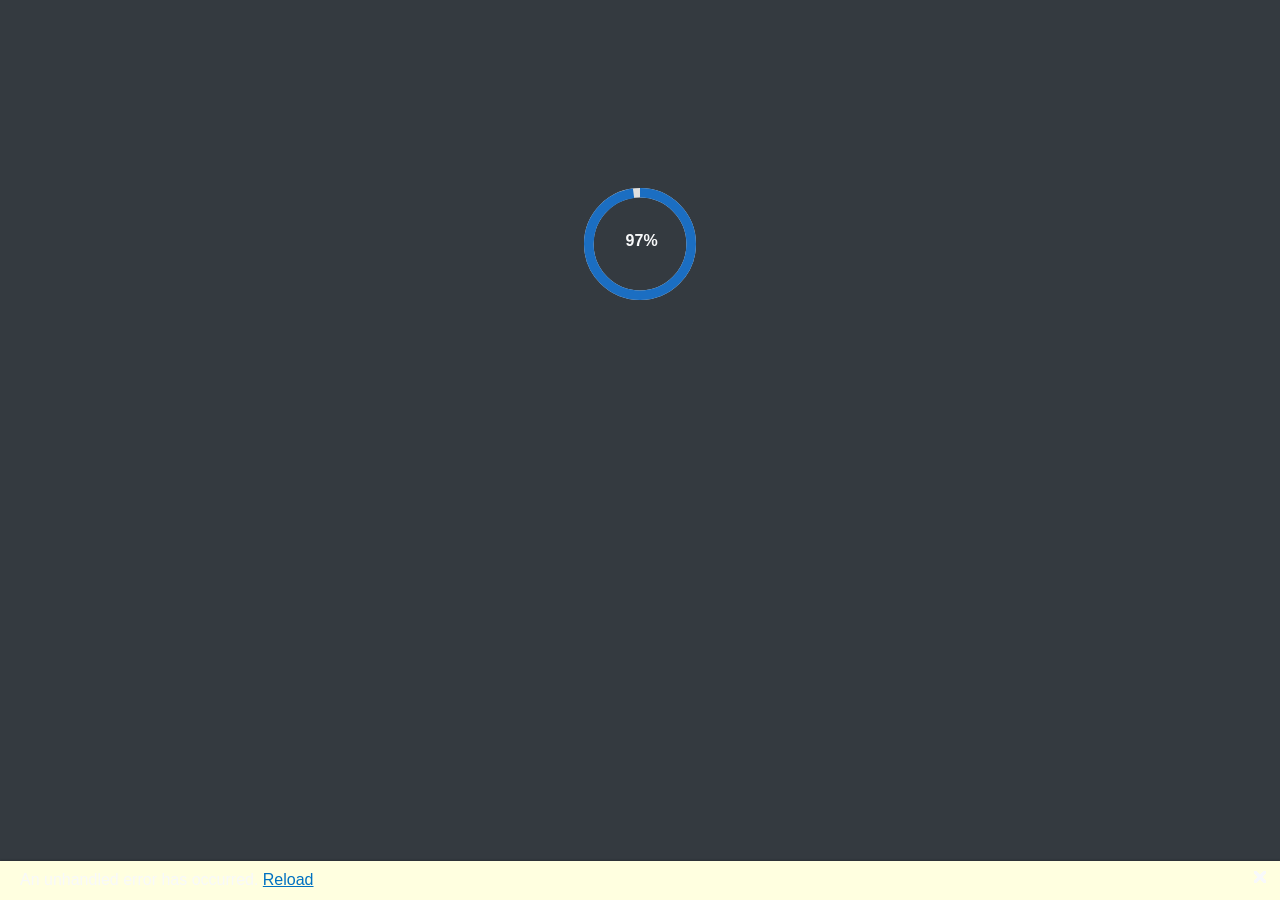
==== index.html @ ac91d535 "Deployment" ====
<!DOCTYPE html>
<html lang="en">

<head>
    <meta charset="utf-8" />
    <meta name="viewport" content="width=device-width, initial-scale=1.0" />
    <title>PokeBreedr</title>
    <base href="/" />
    <link href="_framework/dotnet.qsl558u4f5.js" rel="preload" as="script" fetchpriority="high" crossorigin="anonymous" integrity="sha256-miL5mSCbSntvechMmuZK6RUZ+YF97IyWgQoFMiiUOmE=" />
    <link rel="stylesheet" href="css/app.css" />
    <link rel="icon" type="image/png" href="favicon.webp" />
    <link href="PokeBreedr.styles.css" rel="stylesheet" />
    <script type="importmap">{
  "imports": {
    "./_framework/blazor.webassembly.js": "./_framework/blazor.webassembly.zxhwjtv6sc.js",
    "./_framework/dotnet.native.js": "./_framework/dotnet.native.ikrs475e5v.js",
    "./_framework/dotnet.js": "./_framework/dotnet.qsl558u4f5.js",
    "./_framework/dotnet.runtime.js": "./_framework/dotnet.runtime.a6jcqbs390.js"
  },
  "scopes": {},
  "integrity": {
    "./_framework/blazor.webassembly.js": "sha256-1xlHuu1iNOJiMMz2BCq95uekwHf6pdpTcgVNKVBboPs=",
    "./_framework/blazor.webassembly.zxhwjtv6sc.js": "sha256-1xlHuu1iNOJiMMz2BCq95uekwHf6pdpTcgVNKVBboPs=",
    "./_framework/dotnet.js": "sha256-miL5mSCbSntvechMmuZK6RUZ+YF97IyWgQoFMiiUOmE=",
    "./_framework/dotnet.native.ikrs475e5v.js": "sha256-kkp5wX0htwkBcZt5WmEiKmhBqjqdCJtGc+koldfyoDQ=",
    "./_framework/dotnet.native.js": "sha256-kkp5wX0htwkBcZt5WmEiKmhBqjqdCJtGc+koldfyoDQ=",
    "./_framework/dotnet.qsl558u4f5.js": "sha256-miL5mSCbSntvechMmuZK6RUZ+YF97IyWgQoFMiiUOmE=",
    "./_framework/dotnet.runtime.a6jcqbs390.js": "sha256-7i3usfTrnzC/9qWO4si5Bw4w7D9fUSnSBdhQ47blX2M=",
    "./_framework/dotnet.runtime.js": "sha256-7i3usfTrnzC/9qWO4si5Bw4w7D9fUSnSBdhQ47blX2M="
  }
}</script>
</head>

<body>
    <div id="app">
        <svg class="loading-progress">
            <circle r="40%" cx="50%" cy="50%" />
            <circle r="40%" cx="50%" cy="50%" />
        </svg>
        <div class="loading-progress-text"></div>
    </div>

    <div id="blazor-error-ui">
        An unhandled error has occurred.
        <a href="." class="reload">Reload</a>
        <span class="dismiss">🗙</span>
    </div>
    <script src="_framework/blazor.webassembly.zxhwjtv6sc.js"></script>
    <script src="js/dropdown.js"></script>
</body>

</html>
---- css/app.css ----
@import 'card.css';

:root {
    --bg-main: #343a40;
    --bg-navbar: #25292e;
    --bg-input: #6c757d;
    --text-main: #f8f9fa;
}

html, body {
    font-family: 'Helvetica Neue', Helvetica, Arial, sans-serif;
    background-color: #343a40;
    color: #f8f9fa;
}

label {
    color: #f8f9fa;
}

h1:focus {
    outline: none;
}

a, .btn-link {
    color: #0071c1;
}

.btn-primary {
    color: #fff;
    background-color: #1b6ec2;
    border-color: #1861ac;
}

.btn:focus, .btn:active:focus, .btn-link.nav-link:focus, .form-control:focus, .form-check-input:focus {
  box-shadow: 0 0 0 0.1rem white, 0 0 0 0.25rem #258cfb;
}

.content {
    padding-top: 1.1rem;
}

.valid.modified:not([type=checkbox]) {
    outline: 1px solid #26b050;
}

.invalid {
    outline: 1px solid red;
}

.validation-message {
    color: red;
}

#blazor-error-ui {
    color-scheme: light only;
    background: lightyellow;
    bottom: 0;
    box-shadow: 0 -1px 2px rgba(0, 0, 0, 0.2);
    box-sizing: border-box;
    display: none;
    left: 0;
    padding: 0.6rem 1.25rem 0.7rem 1.25rem;
    position: fixed;
    width: 100%;
    z-index: 1000;
}

    #blazor-error-ui .dismiss {
        cursor: pointer;
        position: absolute;
        right: 0.75rem;
        top: 0.5rem;
    }

.blazor-error-boundary {
    background: url([data-uri]) no-repeat 1rem/1.8rem, #b32121;
    padding: 1rem 1rem 1rem 3.7rem;
    color: white;
}

    .blazor-error-boundary::after {
        content: "An error has occurred."
    }

.loading-progress {
    position: absolute;
    display: block;
    width: 8rem;
    height: 8rem;
    inset: 20vh 0 auto 0;
    margin: 0 auto 0 auto;
}

    .loading-progress circle {
        fill: none;
        stroke: #e0e0e0;
        stroke-width: 0.6rem;
        transform-origin: 50% 50%;
        transform: rotate(-90deg);
    }

        .loading-progress circle:last-child {
            stroke: #1b6ec2;
            stroke-dasharray: calc(3.141 * var(--blazor-load-percentage, 0%) * 0.8), 500%;
            transition: stroke-dasharray 0.05s ease-in-out;
        }

.loading-progress-text {
    position: absolute;
    text-align: center;
    font-weight: bold;
    inset: calc(20vh + 3.25rem) 0 auto 0.2rem;
}

    .loading-progress-text:after {
        content: var(--blazor-load-percentage-text, "Loading");
    }

code {
    color: #c02d76;
}

.form-floating > .form-control-plaintext::placeholder, .form-floating > .form-control::placeholder {
    color: var(--bs-secondary-color);
    text-align: end;
}

.form-floating > .form-control-plaintext:focus::placeholder, .form-floating > .form-control:focus::placeholder {
    text-align: start;
}
---- PokeBreedr.styles.css ----
/* /Components/Cards/Card.razor.rz.scp.css */
.card-container[b-djw1yrx2ly] {
    background-color: #25292e;
    border: 1px solid #25292e;
    border-radius: 10px;
    overflow-x: auto;
    overflow-y: hidden;
    box-shadow: 0 2px 8px rgba(0, 0, 0, 0.08);
    margin-bottom: 25px;
}

.card-header[b-djw1yrx2ly] {
    padding: 14px 18px;
    font-size: 1.2rem;
    font-weight: bold;
    border-bottom: 1px solid #ddd;
    background-color: #f8f8f8;
}

.card-body-grid[b-djw1yrx2ly] {
    display: grid;
    grid-template-columns: 220px 180px 1fr;
    gap: 24px;
    padding: 20px;
    align-items: start;
}

/* =========================
   LEFT COLUMN
========================= */
.left-column[b-djw1yrx2ly] {
    display: flex;
    flex-direction: column;
    gap: 14px;
}

.pokemon-image-container[b-djw1yrx2ly] {
    width: 100%;
    position: relative;
    border: 1px solid #ccc;
    border-radius: 8px;
    overflow: hidden;
    display: flex;
    align-items: center;
    justify-content: center;
    background-color: #fafafa;
}

.pokemon-image[b-djw1yrx2ly] {
    width: 100%;
    height: 100%;
    object-fit: contain;
    image-rendering: pixelated;
}

.pokemon-alpha-icon[b-djw1yrx2ly] {
    position: absolute;
    top: 10px;
    right: 10px;
    width: 40px;
    height: 40px;
    z-index: 10;
    image-rendering: pixelated;
}

.pokemon-ha-icon[b-djw1yrx2ly] {
    position: absolute;
    top: 50px;
    right: 10px;
    width: 38px;
    height: 32px;
    z-index: 10;
    image-rendering: pixelated;
}

    /* =========================
       MIDDLE COLUMN
    ========================= */
    .middle-column[b-djw1yrx2ly] {
        display: flex;
        flex-direction: column;
        gap: 18px;
        margin-top: 34px;
    }

    .checkbox-row[b-djw1yrx2ly] {
        display: flex;
        gap: 20px;
        align-items: center;
    }

    .checkbox-row label[b-djw1yrx2ly] {
        display: flex;
        align-items: center;
        gap: 5px;
    }
/* =========================
   RIGHT COLUMN
========================= */
.right-column[b-djw1yrx2ly] {
    display: flex;
    flex-direction: column;
    gap: 12px;
    margin-top: 20px;
}

.reduced-right-column[b-djw1yrx2ly] {
    display: flex;
    flex-direction: column;
    margin-top: 20px;
    margin-left: 10px;
}

.ivs-grid-body[b-djw1yrx2ly] {
    display: grid;
    grid-template-columns: repeat(6, 90px);
    gap: 16px;
}

/* =========================
   FIELDS
========================= */
.field[b-djw1yrx2ly] {
    display: flex;
    flex-direction: column;
    gap: 6px;
}

.iv-title[b-djw1yrx2ly] {
    min-width: 90px; /* opcional para alinear títulos */
    font-weight: bold;
}

.iv-row[b-djw1yrx2ly] {
    display: grid;
    grid-template-columns: 90px 1fr 60px;
    align-items: center;
    gap: 8px;
    max-width: 350px;
}

.iv-center[b-djw1yrx2ly] {
    display: flex;
    align-items: center;
    gap: 8px;
    justify-content: center;
    font-size: 14px;
}
/* /Components/Cards/CardList.razor.rz.scp.css */
.card-list[b-m8s7cpcbvd] {
    display: flex;
    flex-direction: column;
    align-items: center;
    gap: 20px;
    width: 100%;
    padding: 20px;
    pointer-events: auto;
}

.actions[b-m8s7cpcbvd] {
    display: flex;
    gap: 10px;
}
/* /Components/Cards/CombinationCard.razor.rz.scp.css */
.combination-card-container[b-xdyikdm23z] {
    background-color: #25292e;
    border: 1px solid #25292e;
    border-radius: 10px;
    overflow-x: auto;
    overflow-y: hidden;
    box-shadow: 0 2px 8px rgba(0, 0, 0, 0.08);
    margin-bottom: 25px;
    display: inline-block;
    width: 45%;
}

.card-header[b-xdyikdm23z] {
    padding: 14px 18px;
    font-size: 1.2rem;
    font-weight: bold;
    border-bottom: 1px solid #ddd;
    background-color: #6c757d;
}

.card-body-grid[b-xdyikdm23z] {
    display: grid;
    grid-template-columns: 220px 180px 1fr;
    gap: 24px;
    padding: 20px;
    align-items: start;
}

/* =========================
   LEFT COLUMN
========================= */
.left-column[b-xdyikdm23z] {
    display: flex;
    flex-direction: column;
    gap: 14px;
}

.pokemon-image-container[b-xdyikdm23z] {
    width: 100%;
    position: relative;
    border: 1px solid #ccc;
    border-radius: 8px;
    overflow: hidden;
    display: flex;
    align-items: center;
    justify-content: center;
    background-color: #fafafa;
}

.pokemon-image[b-xdyikdm23z] {
    width: 100%;
    height: 100%;
    object-fit: contain;
    image-rendering: pixelated;
}

.pokemon-alpha-icon[b-xdyikdm23z] {
    position: absolute;
    top: 10px;
    right: 10px;
    width: 40px;
    height: 40px;
    z-index: 10;
    image-rendering: pixelated;
}

.pokemon-ha-icon[b-xdyikdm23z] {
    position: absolute;
    top: 50px;
    right: 10px;
    width: 38px;
    height: 32px;
    z-index: 10;
    image-rendering: pixelated;
}

/* =========================
   MIDDLE COLUMN
========================= */
    .middle-column[b-xdyikdm23z] {
        display: flex;
        flex-direction: column;
        gap: 18px;
        margin-top: 34px;
    }

    .checkbox-row[b-xdyikdm23z] {
        display: flex;
        gap: 20px;
        align-items: center;
    }

    .checkbox-row label[b-xdyikdm23z] {
        display: flex;
        align-items: center;
        gap: 5px;
    }

/* =========================
   RIGHT COLUMN
========================= */
.right-column[b-xdyikdm23z] {
    display: flex;
    flex-direction: column;
    gap: 16px;
    margin-top: 20px;
}

.ivs-grid-body[b-xdyikdm23z] {
    display: grid;
    grid-template-columns: repeat(6, 90px);
    gap: 16px;
}

/* =========================
   FIELDS
========================= */
.field[b-xdyikdm23z] {
    display: flex;
    flex-direction: column;
    gap: 6px;
}

.field-changed[b-xdyikdm23z] {
    color: red;
}

/*
    NUEVOS REVISAR LOS OTROS PARA QUITAR LO QUE SOBRA
*/

.combination-outside-container[b-xdyikdm23z] {
    display: flex;
    align-items: center;
    flex-direction: column;
    width: 100%;
}

.modal-header[b-xdyikdm23z] {
    margin-bottom: 10px;
    background-color: #343a40;
    color: #f8f9fa;
}

    .modal-header h2[b-xdyikdm23z] {
        margin: 0;
        font-size: 1.4rem;
    }

.modal-body[b-xdyikdm23z] {
    margin: 15px 0;
    line-height: 1.5;
    background-color: #343a40;
    color: #f8f9fa;
}

.warning-text[b-xdyikdm23z] {
    color: #de1414;
    font-weight: 600;
    margin-top: 10px;
}

.modal-footer[b-xdyikdm23z] {
    display: flex;
    justify-content: flex-end;
    gap: 10px;
    margin-top: 20px;
    background-color: #343a40;
}

.btn-danger[b-xdyikdm23z] {
    background: #d32f2f;
    color: white;
}

.btn-secondary[b-xdyikdm23z] {
    background: #6c757d;
}
/* /Components/Cards/CombinationParentsCards.razor.rz.scp.css */
.parents-wrapper[b-53xw9utxut] {
    overflow: hidden;
    max-height: 0;
    opacity: 0;
    transform: scaleY(0.95);
    transform-origin: top;
    transition: all 0.3s ease;
}

.parents-wrapper.open[b-53xw9utxut] {
    max-height: 2000px;
    opacity: 1;
    transform: scaleY(1);
}

.parents-grid[b-53xw9utxut] {
    display: flex;
    gap: 12px;
    flex-wrap: wrap;
}

.parent-card[b-53xw9utxut] {
    flex: 1;
    min-width: 280px;
}
@media (max-width: 1450px) {
    .parents-grid[b-53xw9utxut] {
        flex-direction: column;
    }

    .parent-card[b-53xw9utxut] {
        width: 100%;
        min-width: 0;
    }
}
/* /Components/Cards/ConfigCard.razor.rz.scp.css */
.config-card-container[b-jxd6l9a0bs] {
    background-color: #25292e;
    border: 1px solid #25292e;
    border-radius: 10px;
    box-shadow: 0 2px 8px rgba(0, 0, 0, 0.08);
    overflow: hidden;
    margin-bottom: 24px;
    display: inline-block;
    width: 55%;
}

/* =========================
   HEADER
========================= */
.config-card-header[b-jxd6l9a0bs] {
    padding: 20px;
    border-bottom: 1px solid #25292e;
}

.config-text-input[b-jxd6l9a0bs] {
    width: 50%;
}

.config-name-title[b-jxd6l9a0bs] {
    margin-right: 5px;
}

/* =========================
   BODY LAYOUT
========================= */
.config-card-body[b-jxd6l9a0bs] {
    padding: 20px;
}

.config-main-grid[b-jxd6l9a0bs] {
    display: grid;
    grid-template-columns: 3fr 7fr;
    gap: 20px;
    align-items: stretch;
}

/* columnas */
.config-left[b-jxd6l9a0bs],
.config-right[b-jxd6l9a0bs] {
    display: flex;
    flex-direction: column;
    gap: 18px;
}

/* asegurar misma altura visual */
.config-section[b-jxd6l9a0bs] {
    border: 1px solid #25292e;
    background-color: #25292e;
    border-radius: 8px;
    padding: 16px;
    flex: 1;
}

/* =========================
   TITLES
========================= */
.section-title[b-jxd6l9a0bs] {
    font-size: 15px;
    font-weight: 600;
    margin-bottom: 14px;
    color: #f8f9fa;
}

/* =========================
   FIELDS
========================= */
.field[b-jxd6l9a0bs] {
    display: flex;
    flex-direction: column;
    gap: 6px;
}

/* =========================
   IV ROWS (ALIGNED)
========================= */
.iv-stack[b-jxd6l9a0bs] {
    display: flex;
    flex-direction: column;
    gap: 10px;
}

.iv-row[b-jxd6l9a0bs] {
    display: grid;
    grid-template-columns: 110px 140px 40px 140px auto;
    align-items: center;
    gap: 10px;
}

    /* label fijo para evitar desplazamientos */
    .iv-row span:first-child[b-jxd6l9a0bs] {
        font-weight: 500;
        white-space: nowrap;
    }

    /* separador */
    .iv-row span:nth-child(3)[b-jxd6l9a0bs] {
        text-align: center;
        color: #666;
    }

    .iv-input[b-jxd6l9a0bs] {
        padding: 10px 12px;
        border: 1px solid #6c757d;
        border-radius: 6px;
        background-color: #6c757d;
        color: #f8f9fa;
        font-size: 14px;
        outline: none;
    }

    .iv-input:disabled[b-jxd6l9a0bs] {
        opacity: 0.6;
        cursor: default;
    }
    
/* =========================
   CHECKBOX
========================= */

.checkbox-label[b-jxd6l9a0bs] {
    display: flex;
    align-items: center;
    gap: 8px; /* separación entre texto y checkbox */
}
/* /Components/Cards/ConfigCardList.razor.rz.scp.css */
.card-list[b-xrmpfxq39a] {
    display: flex;
    flex-direction: column;
    align-items: center;
    gap: 20px;
    width: 100%;
    padding: 20px;
}


.actions[b-xrmpfxq39a] {
    display: flex;
    gap: 10px;
}
/* /Components/DaycareComponent.razor.rz.scp.css */
.daycare-base[b-bim049nqss] {
    display: flex;
    align-items: center;
    flex-direction: column;
    width: 100%;
    gap: 20px;
    width: 100%;
    padding: 20px;
}

.daycare-selector[b-bim049nqss] {
    width: 100%;
    text-align: center;
    margin-bottom: 10px;
    display: flex;
    flex-direction: column;
    align-items: center;
}

.daycare-selector label[b-bim049nqss] {
    width: 100%;
    text-align: center;
}

.dropdown-row[b-bim049nqss] {
    display: flex;
    gap: 60px;
    width: 100%;
    justify-content: center;
    margin-bottom: 15px;
}

.daycare-parent-element[b-bim049nqss] {
    display: flex;
    flex-direction: column;
    gap: 4px;
    width: 20%;
}
/* /Components/Toast/ToastContainer.razor.rz.scp.css */
.toast-container[b-072c08rxaz] {
    position: fixed;
    bottom: 20px;
    right: 20px;
    display: flex;
    flex-direction: column;
    gap: 10px;
    z-index: 99999;
    pointer-events: none;
}
/* /Components/Toast/ToastItem.razor.rz.scp.css */
.toast-card[b-091hkywy5g] {
    min-width: 320px;
    max-width: 420px;
    padding: 14px 18px;
    border-radius: 12px;
    color: white;
    font-weight: 500;
    box-shadow: 0 4px 12px rgba(0,0,0,.2);
    animation: toast-enter-b-091hkywy5g .25s ease-out;
    transition: transform .25s ease, opacity .25s ease;
    position: relative;
    pointer-events: auto;
}

.toast-success[b-091hkywy5g] {
    background: #16a34a;
}

.toast-error[b-091hkywy5g] {
    background: #dc2626;
}

.toast-info[b-091hkywy5g] {
    background: #2563eb;
}

.toast-leaving[b-091hkywy5g] {
    opacity: 0;
    transform: translateX(100%);
}

.toast-close[b-091hkywy5g] {
    position: absolute;
    top: 8px;
    right: 8px;
    border: none;
    background: transparent;
    color: white;
    cursor: pointer;
    font-size: 16px;
}

.toast-header[b-091hkywy5g] {
    display: flex;
    justify-content: flex-end;
}

.toast-body[b-091hkywy5g] {
    word-break: break-word;
    white-space: normal;
    line-height: 1.4;
    padding-right: 6px;
}

@keyframes toast-enter-b-091hkywy5g {

    from {
        opacity: 0;
        transform: translateX(100%);
    }

    to {
        opacity: 1;
        transform: translateX(0);
    }
}
/* /Components/Utils/Dropdown.razor.rz.scp.css */
    .dropdown[b-mre1w7ae7y] {
        width: 100%;
        padding: 10px 12px;
        border: 1px solid #6c757d;
        border-radius: 6px;
        background-color: #6c757d;
        color: #f8f9fa;
        font-size: 14px;
        outline: none;
        cursor: pointer;
        transition: border-color 0.2s ease;
    }

    .dropdown:focus[b-mre1w7ae7y] {
        border-color: #4a90e2;
    }

    .dropdown:hover[b-mre1w7ae7y] {
        border-color: #999;
    }

    .dropdown:disabled[b-mre1w7ae7y] {
        background: #6c757d;
        color: #f8f9fa;
        cursor: default;
        opacity: 0.6;
    }

.dropdown-when-parent-value[b-mre1w7ae7y] {
    color: red;
}

.dropdown-options[b-mre1w7ae7y] {
    color: #f8f9fa !important;
}
/* /Components/Utils/DropdownMultiple.razor.rz.scp.css */
.multi-select-container[b-2lezkfx7oz] {
    width: 100%;
}

.selected-tags[b-2lezkfx7oz] {
    display: flex;
    flex-wrap: wrap;
    gap: 10px;
}

.tag[b-2lezkfx7oz] {
    display: flex;
    align-items: center;
    gap: 8px;
    background: #3a3a3a;
    color: white;
    padding: 6px 10px;
    border-radius: 20px;
    font-size: 13px;
    margin-bottom: 5px;
}

.remove-btn[b-2lezkfx7oz] {
    border: none;
    background: transparent;
    color: white;
    cursor: pointer;
    font-size: 12px;
    padding: 0;
}

    .remove-btn:hover[b-2lezkfx7oz] {
        opacity: 0.7;
    }

.dropdown-mul[b-2lezkfx7oz] {
    width: 100%;
    padding: 10px 12px;
    border: 1px solid #212529;
    border-radius: 6px;
    background-color: #6c757d;
    color: #f8f9fa;
    font-size: 14px;
    outline: none;
    cursor: pointer;
    transition: border-color 0.2s ease;
}

    .dropdown-mul:focus[b-2lezkfx7oz] {
        border-color: #4a90e2;
    }

    .dropdown-mul:hover[b-2lezkfx7oz] {
        border-color: #999;
    }

    .dropdown-mul:disabled[b-2lezkfx7oz] {
        background: #6c757d;
        cursor: default;
        opacity: 0.6;
    }
/* /Components/Utils/DropdownSearch.razor.rz.scp.css */
.dropdown-search[b-8htp0vd0uc] {
    position: relative;
    width: 100%;
}

.dropdown-input[b-8htp0vd0uc] {
    width: 100%;
    padding: 10px 12px;
    border: 1px solid #6c757d;
    border-radius: 6px;
    background-color: #6c757d;
    color: #f8f9fa;
    outline: none;
    font-size: 14px;
    box-sizing: border-box;
}

.dropdown-input:focus[b-8htp0vd0uc] {
    border-color: #4a90e2;
}

.dropdown-options[b-8htp0vd0uc] {
    position: absolute;
    top: calc(100% + 4px);
    left: 0;
    right: 0;
    background: #6c757d;
    color: #f8f9fa;
    border: 1px solid #6c757d;
    border-radius: 6px;
    max-height: 240px;
    overflow-y: auto;
    z-index: 1000;
}

.dropdown-option[b-8htp0vd0uc] {
    padding: 10px 12px;
    cursor: pointer;
    transition: background 0.15s ease;
    color: #f8f9fa;
}

    .dropdown-option:hover[b-8htp0vd0uc] {
        background-color: #454a4f;
    }

.dropdown-empty[b-8htp0vd0uc] {
    padding: 10px 12px;
    color: #f8f9fa;
}
/* /Components/Utils/DropdownSearch2.razor.rz.scp.css */
    .dropdown-search2[b-x4qvi9e3o3] {
        position: relative;
        flex: 1;
    }

    .dropdown-input2[b-x4qvi9e3o3] {
        width: 100%;
        padding: 10px 12px;
        border: 1px solid #6c757d;
        background-color: #6c757d;
        border-radius: 6px;
        color: #f8f9fa;
        outline: none;
        font-size: 14px;
        box-sizing: border-box;
    }

    .dropdown-input2:focus[b-x4qvi9e3o3] {
        border-color: #4a90e2;
    }

    .dropdown-input2:disabled[b-x4qvi9e3o3] {
        opacity: 0.6;
        cursor: default;
    }

    .dropdown-options2[b-x4qvi9e3o3] {
        position: absolute;
        top: calc(100% + 4px);
        left: 0;
        right: 0;
        background: #6c757d;
        border: 1px solid #6c757d;
        border-radius: 6px;
        max-height: 240px;
        overflow-y: auto;
        z-index: 1000;
    }

    .dropdown-option2[b-x4qvi9e3o3] {
        padding: 10px 12px;
        cursor: pointer;
        transition: background 0.15s ease;
        color: #f8f9fa;
    }

    .dropdown-option2:hover[b-x4qvi9e3o3] {
        background: #454a4f;
    }

    .dropdown-empty2[b-x4qvi9e3o3] {
        padding: 10px 12px;
        color: #f8f9fa;
}
/* /Components/Utils/IVResultShower.razor.rz.scp.css */
/* INPUT CUADRADO */
.value-input[b-h5sxmn8dxr] {
    width: 42px;
    height: 42px;
    padding: 0;
    text-align: center;
    font-size: 1rem;
    font-weight: bold;
    border: 1px solid #6c757d;
    background-color: #6c757d;
    border-radius: 6px;
    color: #f8f9fa;
}

/*.iv-row {
    display: flex;
    align-items: center;
    gap: 8px;
    margin-bottom: 8px;
} */

.iv-row[b-h5sxmn8dxr] {
    display: grid;
    grid-template-columns: 90px 1fr 60px;
    align-items: center;
    gap: 8px;
    max-width: 350px;
}

.iv-center[b-h5sxmn8dxr] {
    display: flex;
    align-items: center;
    gap: 8px;
    justify-content: center;
    font-size: 14px;
}

.iv-title[b-h5sxmn8dxr] {
    min-width: 90px; /* opcional para alinear títulos */
    font-weight: bold;
}

.vertical-button[b-h5sxmn8dxr] {
    width: 42px;
    height: 28px;
    border: 1px solid #6c757d;
    border-radius: 6px;
    background: #6c757d;
    color: #f8f9fa;
    cursor: pointer;
    font-weight: bold;
    transition: 0.15s ease;
    font-size: 14px;
}

.vertical-button:hover[b-h5sxmn8dxr] {
    transform: translateY(-1px);
}

.vertical-button:disabled[b-h5sxmn8dxr] {
    cursor: default;
    opacity: 0.6;
}
/* /Components/Utils/Modal.razor.rz.scp.css */
.modal-backdrop[b-zpfhsakg7v] {
    position: fixed;
    top: 0;
    left: 0;
    right: 0;
    bottom: 0;
    background: rgba(0,0,0,0.5);
    display: flex;
    align-items: center;
    justify-content: center;
    z-index: 1000;
}

.modal-content[b-zpfhsakg7v] {
    background-color: #343a40;
    padding: 20px;
    border-radius: 12px;
    min-width: 300px;
    max-width: 90%;
    max-height: 90%;
    overflow: auto;
    box-shadow: 0 10px 30px rgba(0,0,0,0.3);
}
/* /Components/Utils/NumberSelector.razor.rz.scp.css */
    .number-selector[b-xymcai8gb4] {
        display: flex;
        flex-direction: column;
        align-items: center;
        gap: 4px;
    }

    .rotate-content[b-xymcai8gb4] {
        rotate: -90deg;
    }

    /* INPUT CUADRADO */
    .value-input[b-xymcai8gb4] {
        width: 42px;
        height: 42px;
        padding: 0;
        text-align: center;
        font-size: 1rem;
        font-weight: bold;
        border: 1px solid #6c757d;
        border-radius: 6px;
        background-color: #6c757d;
        color: #f8f9fa;
    }

    /* BOTONES VERTICALES */
    .vertical-button[b-xymcai8gb4] {
        width: 42px;
        height: 28px;
        border: 1px solid #6c757d;
        border-radius: 6px;
        background: #6c757d;
        color: #f8f9fa;
        cursor: pointer;
        font-weight: bold;
        transition: 0.15s ease;
        font-size: 11px;
    }

    .vertical-button:hover[b-xymcai8gb4] {
        opacity: 0.85;
        transform: translateY(-1px);
    }

    .vertical-button:disabled[b-xymcai8gb4] {
        cursor: default;
        opacity: 0.6;
    }

    .max-button[b-xymcai8gb4] {
        color: #14c914;
    }

.min-button[b-xymcai8gb4] {
    color: #de1414;
}

    /* QUITAR SPINNERS */
    .value-input[b-xymcai8gb4]::-webkit-outer-spin-button,
    .value-input[b-xymcai8gb4]::-webkit-inner-spin-button {
        -webkit-appearance: none;
        margin: 0;
    }

    .value-input[type=number][b-xymcai8gb4] {
        -moz-appearance: textfield;
    }

    .value-input:disabled[b-xymcai8gb4] {
        cursor: default;
        opacity: 0.6;
    }

    .title-header[b-xymcai8gb4] {
        font-weight: bold;
        color: #f8f9fa;
    }
/* /Layout/MainLayout.razor.rz.scp.css */
.page[b-bwqgearf1t] {
    position: relative;
    display: flex;
    flex-direction: column;
    padding-top: 70px; /* altura del navbar */
}

main[b-bwqgearf1t] {
    flex: 1;
}

.main-content[b-bwqgearf1t] {
    padding: 20px;
}
/* /Layout/NavMenu.razor.rz.scp.css */
.top-navbar[b-r7mkc1y4w1] {
    height: 70px;
    background-color: #25292e;
    display: flex;
    flex-direction: row;
    justify-content: center;
    align-items: center;
    gap: 20px;
    border-bottom: 1px solid #3d4349;
    position: fixed;
    top: 0;
    left: 0;
    right: 0;
    height: 70px;
    z-index: 1000;
}

.nav-button[b-r7mkc1y4w1] {
    display: flex;
    align-items: center;
    justify-content: center;
    height: 70px; /* ocupa toda la altura de la navbar */
    padding: 0 25px;
    background-color: #25292e; /* color base del bloque */
    transition: background-color 0.2s ease;
    display: inline-flex;
}

.nav-button:hover[b-r7mkc1y4w1] {
    background-color: #3a4048;
}
/* /Pages/Home.razor.rz.scp.css */
.btn-primary[b-c7y4liryu3] {
    background-color: green
}
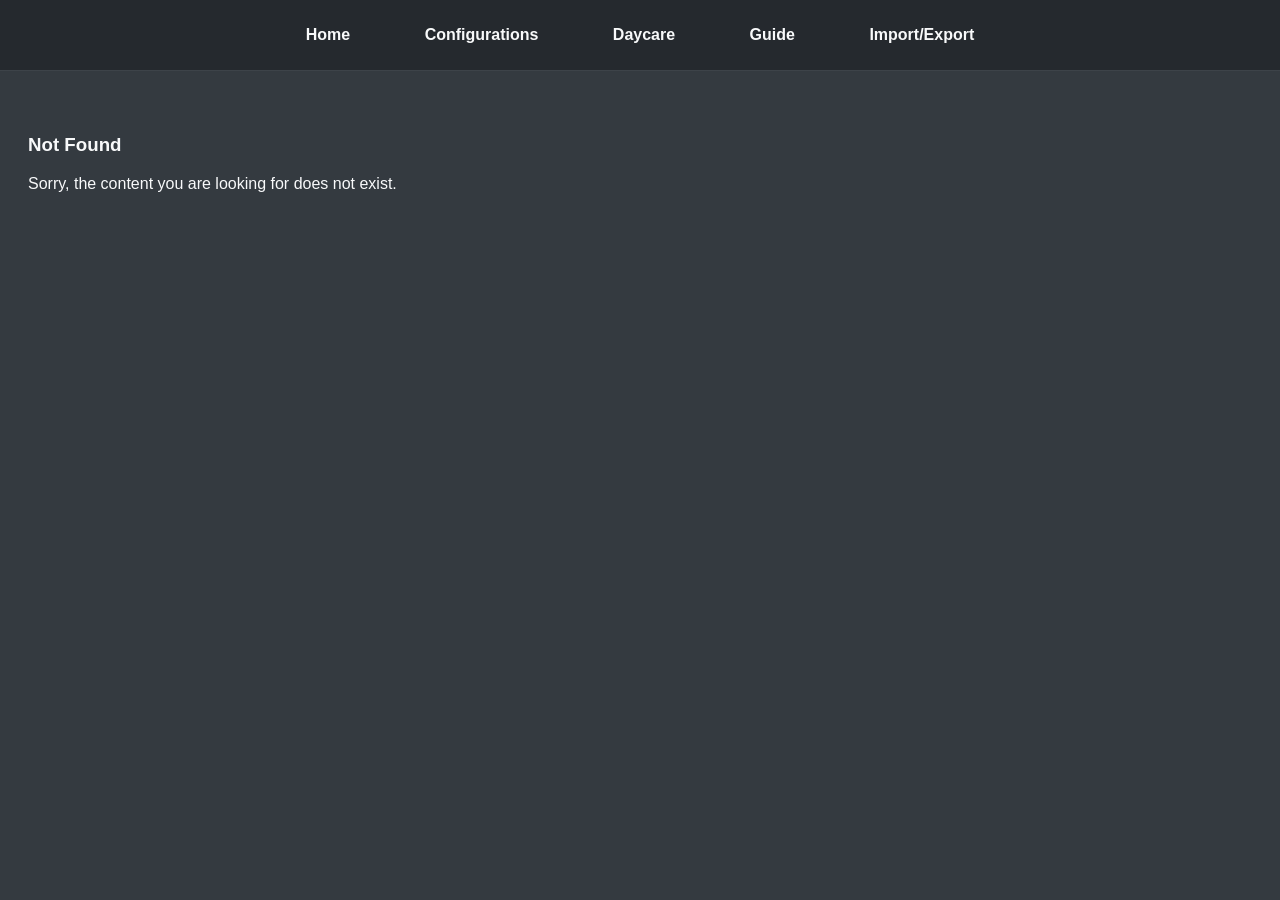
==== commit 1af85319: "Deployment" ====
--- a/index.html
+++ b/index.html
@@ -6,7 +6,7 @@
     <meta name="viewport" content="width=device-width, initial-scale=1.0" />
     <title>PokeBreedr</title>
     <base href="/" />
-    <link href="_framework/dotnet.qsl558u4f5.js" rel="preload" as="script" fetchpriority="high" crossorigin="anonymous" integrity="sha256-miL5mSCbSntvechMmuZK6RUZ+YF97IyWgQoFMiiUOmE=" />
+    <link href="_framework/dotnet.s4mi86k22h.js" rel="preload" as="script" fetchpriority="high" crossorigin="anonymous" integrity="sha256-jOCpK1VqX7JN0IHCyR2HnszBvmdLMsi3Uo6hS1+vvQ8=" />
     <link rel="stylesheet" href="css/app.css" />
     <link rel="icon" type="image/png" href="favicon.webp" />
     <link href="PokeBreedr.styles.css" rel="stylesheet" />
@@ -14,19 +14,19 @@
   "imports": {
     "./_framework/blazor.webassembly.js": "./_framework/blazor.webassembly.zxhwjtv6sc.js",
     "./_framework/dotnet.native.js": "./_framework/dotnet.native.ikrs475e5v.js",
-    "./_framework/dotnet.js": "./_framework/dotnet.qsl558u4f5.js",
-    "./_framework/dotnet.runtime.js": "./_framework/dotnet.runtime.a6jcqbs390.js"
+    "./_framework/dotnet.runtime.js": "./_framework/dotnet.runtime.a6jcqbs390.js",
+    "./_framework/dotnet.js": "./_framework/dotnet.s4mi86k22h.js"
   },
   "scopes": {},
   "integrity": {
     "./_framework/blazor.webassembly.js": "sha256-1xlHuu1iNOJiMMz2BCq95uekwHf6pdpTcgVNKVBboPs=",
     "./_framework/blazor.webassembly.zxhwjtv6sc.js": "sha256-1xlHuu1iNOJiMMz2BCq95uekwHf6pdpTcgVNKVBboPs=",
-    "./_framework/dotnet.js": "sha256-miL5mSCbSntvechMmuZK6RUZ+YF97IyWgQoFMiiUOmE=",
+    "./_framework/dotnet.js": "sha256-jOCpK1VqX7JN0IHCyR2HnszBvmdLMsi3Uo6hS1+vvQ8=",
     "./_framework/dotnet.native.ikrs475e5v.js": "sha256-kkp5wX0htwkBcZt5WmEiKmhBqjqdCJtGc+koldfyoDQ=",
     "./_framework/dotnet.native.js": "sha256-kkp5wX0htwkBcZt5WmEiKmhBqjqdCJtGc+koldfyoDQ=",
-    "./_framework/dotnet.qsl558u4f5.js": "sha256-miL5mSCbSntvechMmuZK6RUZ+YF97IyWgQoFMiiUOmE=",
     "./_framework/dotnet.runtime.a6jcqbs390.js": "sha256-7i3usfTrnzC/9qWO4si5Bw4w7D9fUSnSBdhQ47blX2M=",
-    "./_framework/dotnet.runtime.js": "sha256-7i3usfTrnzC/9qWO4si5Bw4w7D9fUSnSBdhQ47blX2M="
+    "./_framework/dotnet.runtime.js": "sha256-7i3usfTrnzC/9qWO4si5Bw4w7D9fUSnSBdhQ47blX2M=",
+    "./_framework/dotnet.s4mi86k22h.js": "sha256-jOCpK1VqX7JN0IHCyR2HnszBvmdLMsi3Uo6hS1+vvQ8="
   }
 }</script>
 </head>
@@ -47,6 +47,13 @@
     </div>
     <script src="_framework/blazor.webassembly.zxhwjtv6sc.js"></script>
     <script src="js/dropdown.js"></script>
+    <script>
+        window.getScrollPosition = () => window.scrollY;
+
+        window.restoreScrollPosition = (position) => {
+            window.scrollTo(0, position);
+        };
+    </script>
 </body>
 
 </html>
--- a/PokeBreedr.styles.css
+++ b/PokeBreedr.styles.css
@@ -153,7 +153,6 @@
     align-items: center;
     gap: 20px;
     width: 100%;
-    padding: 20px;
     pointer-events: auto;
 }
 
@@ -171,7 +170,7 @@
     box-shadow: 0 2px 8px rgba(0, 0, 0, 0.08);
     margin-bottom: 25px;
     display: inline-block;
-    width: 45%;
+    min-width: 45%;
 }
 
 .card-header[b-xdyikdm23z] {
@@ -237,6 +236,14 @@
     z-index: 10;
     image-rendering: pixelated;
 }
+
+    .pokemon-ignore-icon[b-xdyikdm23z] {
+        position: absolute;
+        width: 200px;
+        height: 200px;
+        z-index: 11;
+        image-rendering: pixelated;
+    }
 
 /* =========================
    MIDDLE COLUMN
@@ -513,7 +520,6 @@
     align-items: center;
     gap: 20px;
     width: 100%;
-    padding: 20px;
 }
 
 
@@ -528,8 +534,6 @@
     flex-direction: column;
     width: 100%;
     gap: 20px;
-    width: 100%;
-    padding: 20px;
 }
 
 .daycare-selector[b-bim049nqss] {
@@ -1055,7 +1059,63 @@
 .nav-button:hover[b-r7mkc1y4w1] {
     background-color: #3a4048;
 }
+
+.nav-button:has(a.active)[b-r7mkc1y4w1] {
+    background-color: #3a4048;
+    border-bottom: 3px solid #4da3ff;
+}
 /* /Pages/Home.razor.rz.scp.css */
 .btn-primary[b-c7y4liryu3] {
     background-color: green
 }
+/* /Pages/ImportExport.razor.rz.scp.css */
+.import-export-container[b-m2madkpyo4] {
+    display: flex;
+    justify-content: center;
+    align-items: center;
+    gap: 10px;
+    width: 100%;
+}
+
+.import-export-title[b-m2madkpyo4] {
+    text-align: center;
+}
+
+.status-success[b-m2madkpyo4] {
+    color: green;
+    text-align: center;
+    margin-top: 10px;
+}
+
+.status-error[b-m2madkpyo4] {
+    color: red;
+    text-align: center;
+    margin-top: 10px;
+}
+
+[b-m2madkpyo4] input[type="file"]::file-selector-button {
+    padding: 10px 12px;
+    border: 1px solid #6c757d;
+    border-radius: 6px;
+    background-color: #6c757d;
+    color: #f8f9fa;
+    font-size: 14px;
+}
+
+[b-m2madkpyo4] input[type="file"]::file-selector-button:hover {
+    background-color: #5a6268;
+}
+
+[b-m2madkpyo4] input[type="file"]::file-selector-button:disabled {
+    background: #6c757d;
+    color: #f8f9fa;
+    cursor: default;
+    opacity: 0.6;
+}
+
+.import-button-row[b-m2madkpyo4] {
+    display: flex;
+    gap: 10px; 
+    align-items: center;
+    flex-direction: column;
+}
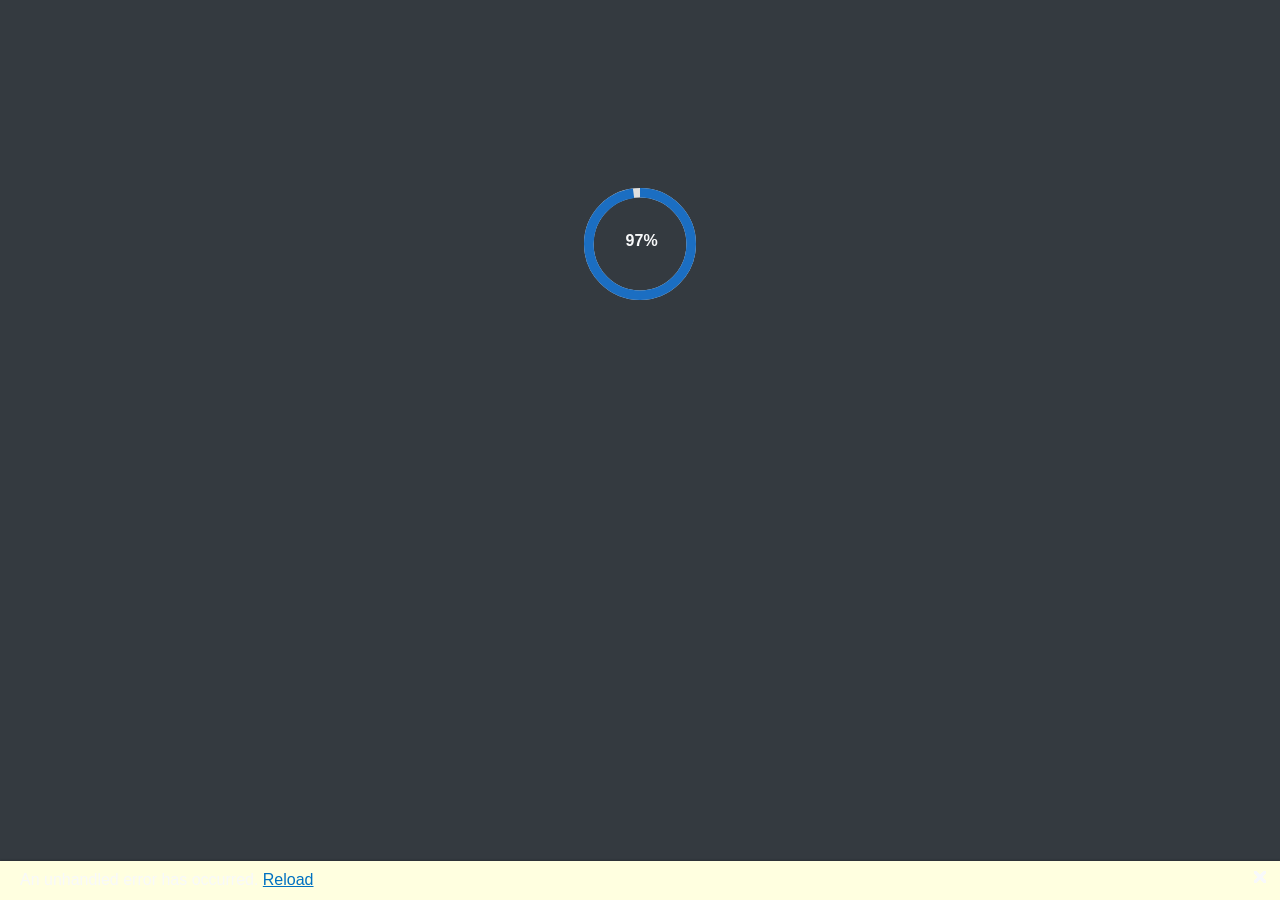
==== commit ced7a212: "Deployment" ====
--- a/index.html
+++ b/index.html
@@ -6,27 +6,27 @@
     <meta name="viewport" content="width=device-width, initial-scale=1.0" />
     <title>PokeBreedr</title>
     <base href="/" />
-    <link href="_framework/dotnet.s4mi86k22h.js" rel="preload" as="script" fetchpriority="high" crossorigin="anonymous" integrity="sha256-jOCpK1VqX7JN0IHCyR2HnszBvmdLMsi3Uo6hS1+vvQ8=" />
+    <link href="_framework/dotnet.0lk3zjxqxp.js" rel="preload" as="script" fetchpriority="high" crossorigin="anonymous" integrity="sha256-DLYpK6cKSO6pSCoFfbokvDfSvl2pVM3Beu0Xl1nkWG8=" />
     <link rel="stylesheet" href="css/app.css" />
     <link rel="icon" type="image/png" href="favicon.webp" />
     <link href="PokeBreedr.styles.css" rel="stylesheet" />
     <script type="importmap">{
   "imports": {
     "./_framework/blazor.webassembly.js": "./_framework/blazor.webassembly.zxhwjtv6sc.js",
+    "./_framework/dotnet.js": "./_framework/dotnet.0lk3zjxqxp.js",
     "./_framework/dotnet.native.js": "./_framework/dotnet.native.ikrs475e5v.js",
-    "./_framework/dotnet.runtime.js": "./_framework/dotnet.runtime.a6jcqbs390.js",
-    "./_framework/dotnet.js": "./_framework/dotnet.s4mi86k22h.js"
+    "./_framework/dotnet.runtime.js": "./_framework/dotnet.runtime.a6jcqbs390.js"
   },
   "scopes": {},
   "integrity": {
     "./_framework/blazor.webassembly.js": "sha256-1xlHuu1iNOJiMMz2BCq95uekwHf6pdpTcgVNKVBboPs=",
     "./_framework/blazor.webassembly.zxhwjtv6sc.js": "sha256-1xlHuu1iNOJiMMz2BCq95uekwHf6pdpTcgVNKVBboPs=",
-    "./_framework/dotnet.js": "sha256-jOCpK1VqX7JN0IHCyR2HnszBvmdLMsi3Uo6hS1+vvQ8=",
+    "./_framework/dotnet.0lk3zjxqxp.js": "sha256-DLYpK6cKSO6pSCoFfbokvDfSvl2pVM3Beu0Xl1nkWG8=",
+    "./_framework/dotnet.js": "sha256-DLYpK6cKSO6pSCoFfbokvDfSvl2pVM3Beu0Xl1nkWG8=",
     "./_framework/dotnet.native.ikrs475e5v.js": "sha256-kkp5wX0htwkBcZt5WmEiKmhBqjqdCJtGc+koldfyoDQ=",
     "./_framework/dotnet.native.js": "sha256-kkp5wX0htwkBcZt5WmEiKmhBqjqdCJtGc+koldfyoDQ=",
     "./_framework/dotnet.runtime.a6jcqbs390.js": "sha256-7i3usfTrnzC/9qWO4si5Bw4w7D9fUSnSBdhQ47blX2M=",
-    "./_framework/dotnet.runtime.js": "sha256-7i3usfTrnzC/9qWO4si5Bw4w7D9fUSnSBdhQ47blX2M=",
-    "./_framework/dotnet.s4mi86k22h.js": "sha256-jOCpK1VqX7JN0IHCyR2HnszBvmdLMsi3Uo6hS1+vvQ8="
+    "./_framework/dotnet.runtime.js": "sha256-7i3usfTrnzC/9qWO4si5Bw4w7D9fUSnSBdhQ47blX2M="
   }
 }</script>
 </head>
--- a/PokeBreedr.styles.css
+++ b/PokeBreedr.styles.css
@@ -153,6 +153,7 @@
     align-items: center;
     gap: 20px;
     width: 100%;
+    padding: 20px;
     pointer-events: auto;
 }
 
@@ -520,6 +521,7 @@
     align-items: center;
     gap: 20px;
     width: 100%;
+    padding: 20px;
 }
 
 
@@ -534,6 +536,8 @@
     flex-direction: column;
     width: 100%;
     gap: 20px;
+    width: 100%;
+    padding: 20px;
 }
 
 .daycare-selector[b-bim049nqss] {
@@ -1068,54 +1072,3 @@
 .btn-primary[b-c7y4liryu3] {
     background-color: green
 }
-/* /Pages/ImportExport.razor.rz.scp.css */
-.import-export-container[b-m2madkpyo4] {
-    display: flex;
-    justify-content: center;
-    align-items: center;
-    gap: 10px;
-    width: 100%;
-}
-
-.import-export-title[b-m2madkpyo4] {
-    text-align: center;
-}
-
-.status-success[b-m2madkpyo4] {
-    color: green;
-    text-align: center;
-    margin-top: 10px;
-}
-
-.status-error[b-m2madkpyo4] {
-    color: red;
-    text-align: center;
-    margin-top: 10px;
-}
-
-[b-m2madkpyo4] input[type="file"]::file-selector-button {
-    padding: 10px 12px;
-    border: 1px solid #6c757d;
-    border-radius: 6px;
-    background-color: #6c757d;
-    color: #f8f9fa;
-    font-size: 14px;
-}
-
-[b-m2madkpyo4] input[type="file"]::file-selector-button:hover {
-    background-color: #5a6268;
-}
-
-[b-m2madkpyo4] input[type="file"]::file-selector-button:disabled {
-    background: #6c757d;
-    color: #f8f9fa;
-    cursor: default;
-    opacity: 0.6;
-}
-
-.import-button-row[b-m2madkpyo4] {
-    display: flex;
-    gap: 10px; 
-    align-items: center;
-    flex-direction: column;
-}
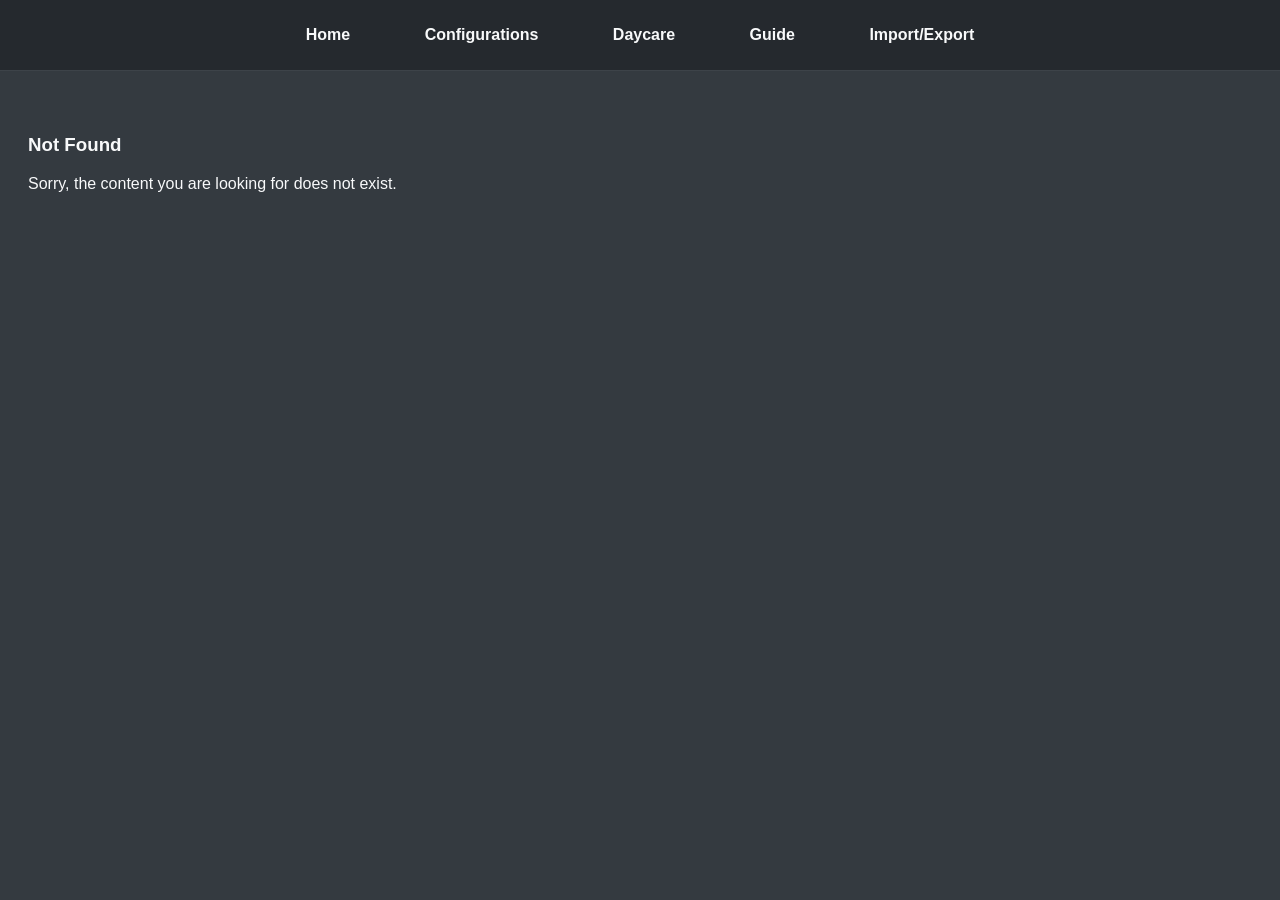
==== commit 04a7d53c: "Deployment" ====
--- a/index.html
+++ b/index.html
@@ -6,14 +6,14 @@
     <meta name="viewport" content="width=device-width, initial-scale=1.0" />
     <title>PokeBreedr</title>
     <base href="/" />
-    <link href="_framework/dotnet.0lk3zjxqxp.js" rel="preload" as="script" fetchpriority="high" crossorigin="anonymous" integrity="sha256-DLYpK6cKSO6pSCoFfbokvDfSvl2pVM3Beu0Xl1nkWG8=" />
+    <link href="_framework/dotnet.lbwja81fyo.js" rel="preload" as="script" fetchpriority="high" crossorigin="anonymous" integrity="sha256-n5u1vWqejWKP+w2HazxNLFSRaUZqV3nTPR1j0mdre6s=" />
     <link rel="stylesheet" href="css/app.css" />
     <link rel="icon" type="image/png" href="favicon.webp" />
     <link href="PokeBreedr.styles.css" rel="stylesheet" />
     <script type="importmap">{
   "imports": {
     "./_framework/blazor.webassembly.js": "./_framework/blazor.webassembly.zxhwjtv6sc.js",
-    "./_framework/dotnet.js": "./_framework/dotnet.0lk3zjxqxp.js",
+    "./_framework/dotnet.js": "./_framework/dotnet.lbwja81fyo.js",
     "./_framework/dotnet.native.js": "./_framework/dotnet.native.ikrs475e5v.js",
     "./_framework/dotnet.runtime.js": "./_framework/dotnet.runtime.a6jcqbs390.js"
   },
@@ -21,8 +21,8 @@
   "integrity": {
     "./_framework/blazor.webassembly.js": "sha256-1xlHuu1iNOJiMMz2BCq95uekwHf6pdpTcgVNKVBboPs=",
     "./_framework/blazor.webassembly.zxhwjtv6sc.js": "sha256-1xlHuu1iNOJiMMz2BCq95uekwHf6pdpTcgVNKVBboPs=",
-    "./_framework/dotnet.0lk3zjxqxp.js": "sha256-DLYpK6cKSO6pSCoFfbokvDfSvl2pVM3Beu0Xl1nkWG8=",
-    "./_framework/dotnet.js": "sha256-DLYpK6cKSO6pSCoFfbokvDfSvl2pVM3Beu0Xl1nkWG8=",
+    "./_framework/dotnet.js": "sha256-n5u1vWqejWKP+w2HazxNLFSRaUZqV3nTPR1j0mdre6s=",
+    "./_framework/dotnet.lbwja81fyo.js": "sha256-n5u1vWqejWKP+w2HazxNLFSRaUZqV3nTPR1j0mdre6s=",
     "./_framework/dotnet.native.ikrs475e5v.js": "sha256-kkp5wX0htwkBcZt5WmEiKmhBqjqdCJtGc+koldfyoDQ=",
     "./_framework/dotnet.native.js": "sha256-kkp5wX0htwkBcZt5WmEiKmhBqjqdCJtGc+koldfyoDQ=",
     "./_framework/dotnet.runtime.a6jcqbs390.js": "sha256-7i3usfTrnzC/9qWO4si5Bw4w7D9fUSnSBdhQ47blX2M=",
--- a/PokeBreedr.styles.css
+++ b/PokeBreedr.styles.css
@@ -153,7 +153,6 @@
     align-items: center;
     gap: 20px;
     width: 100%;
-    padding: 20px;
     pointer-events: auto;
 }
 
@@ -521,7 +520,6 @@
     align-items: center;
     gap: 20px;
     width: 100%;
-    padding: 20px;
 }
 
 
@@ -536,8 +534,6 @@
     flex-direction: column;
     width: 100%;
     gap: 20px;
-    width: 100%;
-    padding: 20px;
 }
 
 .daycare-selector[b-bim049nqss] {
@@ -1072,3 +1068,54 @@
 .btn-primary[b-c7y4liryu3] {
     background-color: green
 }
+/* /Pages/ImportExport.razor.rz.scp.css */
+.import-export-container[b-m2madkpyo4] {
+    display: flex;
+    justify-content: center;
+    align-items: center;
+    gap: 10px;
+    width: 100%;
+}
+
+.import-export-title[b-m2madkpyo4] {
+    text-align: center;
+}
+
+.status-success[b-m2madkpyo4] {
+    color: green;
+    text-align: center;
+    margin-top: 10px;
+}
+
+.status-error[b-m2madkpyo4] {
+    color: red;
+    text-align: center;
+    margin-top: 10px;
+}
+
+[b-m2madkpyo4] input[type="file"]::file-selector-button {
+    padding: 10px 12px;
+    border: 1px solid #6c757d;
+    border-radius: 6px;
+    background-color: #6c757d;
+    color: #f8f9fa;
+    font-size: 14px;
+}
+
+[b-m2madkpyo4] input[type="file"]::file-selector-button:hover {
+    background-color: #5a6268;
+}
+
+[b-m2madkpyo4] input[type="file"]::file-selector-button:disabled {
+    background: #6c757d;
+    color: #f8f9fa;
+    cursor: default;
+    opacity: 0.6;
+}
+
+.import-button-row[b-m2madkpyo4] {
+    display: flex;
+    gap: 10px; 
+    align-items: center;
+    flex-direction: column;
+}
